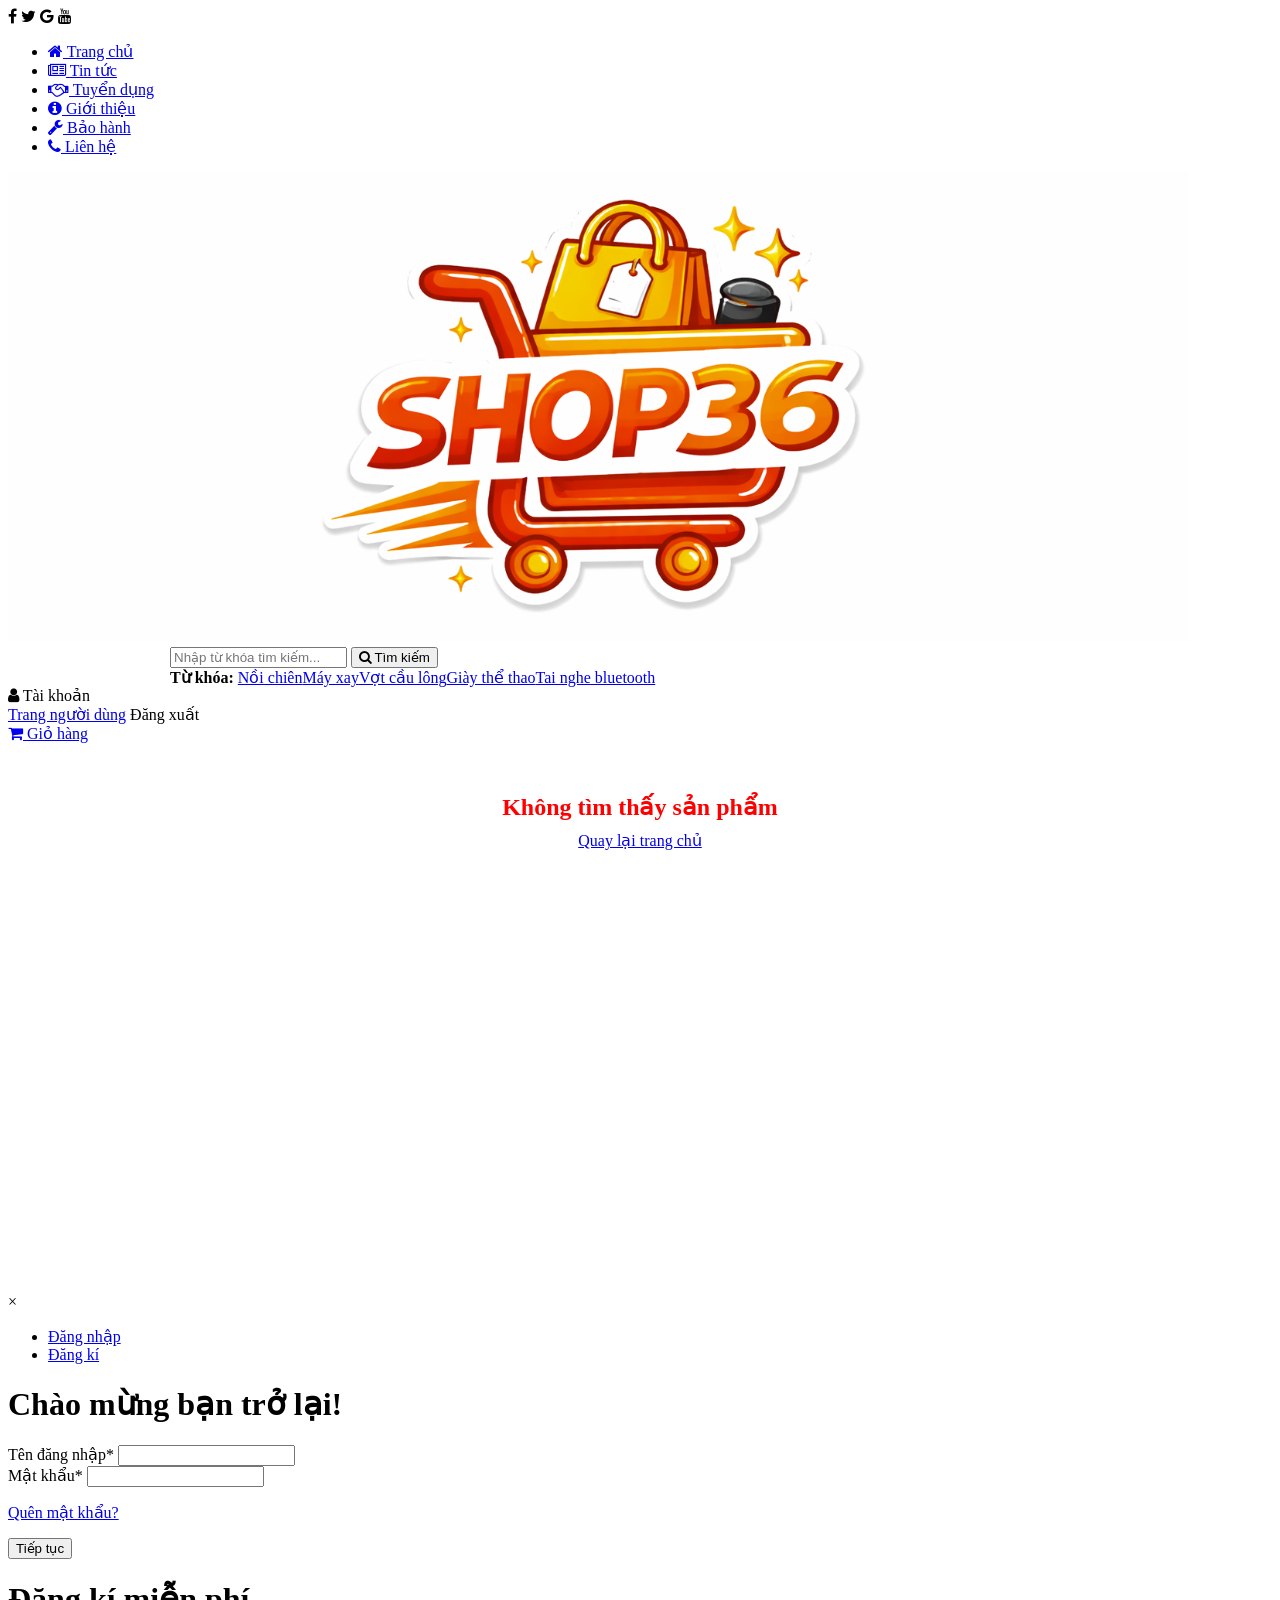
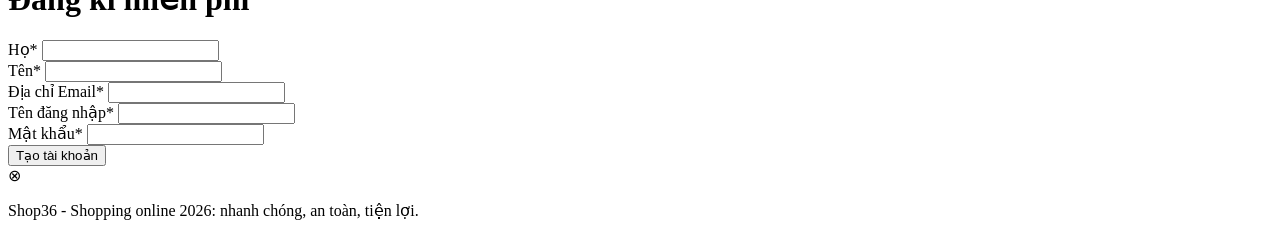
==== chitietsanpham.html @ eb050bb2 "aaaaaa aaaaa" ====
<!DOCTYPE html>
<html lang="vi">

<head>
    <meta charset="UTF-8">
    <meta name="viewport" content="width=device-width, initial-scale=1.0">
    <meta http-equiv="X-UA-Compatible" content="ie=edge">
    <title>Thế giới mua sắm</title>
    <link rel="shortcut icon" href="img/favicon.ico" />

    <!-- Load font awesome icons -->
    <link rel="stylesheet" href="https://cdnjs.cloudflare.com/ajax/libs/font-awesome/4.7.0/css/font-awesome.min.css"
        crossorigin="anonymous">

	<!-- owl carousel libraries cho hình nhỏ -->
	<link rel="stylesheet" href="js/owlcarousel/owl.carousel.min.css">
	<link rel="stylesheet" href="js/owlcarousel/owl.theme.default.min.css">
	<script src="js/Jquery/Jquery.min.js"></script>
    <script src="js/owlcarousel/owl.carousel.min.js"></script>

    <!-- our files -->
    <!-- css -->
    <link rel="stylesheet" href="css/style.css">
    <link rel="stylesheet" href="css/topnav.css">
    <link rel="stylesheet" href="css/header.css">
    <link rel="stylesheet" href="css/taikhoan.css">
    <link rel="stylesheet" href="css/trangchu.css">
    <link rel="stylesheet" href="css/home_products.css">
    <link rel="stylesheet" href="css/chitietsanpham.css">
    <link rel="stylesheet" href="css/footer.css">
    <!-- js -->
    <script src="data/products.js"></script>
    <script src="js/classes.js"></script>
    <script src="js/dungchung.js"></script>
    <script src="js/chitietsanpham.js"></script>
</head>

<body>

    <script> addTopNav(); </script>

    <section>
        <script> addHeader(); </script>

        <div id="productNotFound" style="min-height: 50vh; text-align: center; margin: 50px; display: none;">
            <h1 style="color: red; margin-bottom: 10px;">Không tìm thấy sản phẩm</h1>
            <a href="index.html" style="text-decoration: underline;">Quay lại trang chủ</a>
        </div>

        <div class="chitietSanpham" style="margin-bottom: 100px">
        <h1 id="product-title"></h1>
            <div class="rating"></div>
            <div class="rowdetail group">
                <div class="picture">
                    <img src="" onclick="opencertain()">
                </div>
                <div class="price_sale">
                    <div class="area_price"> </div>
                    <div class="ship" style="display: none;">
                        <img src="img/chitietsanpham/clock-152067_960_720.png">
                        <div>NHẬN HÀNG TRONG 1 GIỜ</div>
                    </div>
                    <div class="area_promo">
                        <strong>khuyến mãi</strong>
                        <div class="promo">
                            <img src="img/chitietsanpham/icon-tick.png">
                            <div id="detailPromo"> </div>
                        </div>
                    </div>
                    <div class="policy">
                        <div>
                            <img src="img/chitietsanpham/box.png">
                            <p>Khách hàng sẽ dược tặng thêm móc khóa SHOP36 </p>
                        </div>
                        <div>
                            <img src="img/chitietsanpham/icon-baohanh.png">
                            <p>Bảo hành chính hãng 12 tháng.</p>
                        </div>
                        <div class="last">
                            <img src="img/chitietsanpham/1-1.jpg">
                            <p>1 đổi 1 trong 1 tháng nếu lỗi, đổi sản phẩm tại nhà trong 1 ngày.</p>
                        </div>
                    </div>
                    <div class="area_order">
                        <!-- nameProduct là biến toàn cục được khởi tạo giá trị trong phanTich_URL_chiTietSanPham -->
                        <a class="buy_now" onclick="themVaoGioHang(maProduct, nameProduct);">
                            <b><i class="fa fa-cart-plus"></i> Thêm vào giỏ hàng</b>
                        </a>
                    </div>
                </div>
                <div class="info_product">
                    <h2>Mô tả sản phẩm</h2>
                    <ul class="info">
                    </ul>
                </div>
            </div>
            <div id="overlaycertainimg" class="overlaycertainimg">
                <div class="close" onclick="closecertain()">&times;</div>
                <div class="overlaycertainimg-content">
                    <img id="bigimg" class="bigimg" src="img/chitietsanpham/oppo-f9-red-2-400x460.png">
                    <div class="div_smallimg owl-carousel">
                        <!-- <img src="img/chitietsanpham/oppo-f9-mau-do-1-org.jpg" onclick="changepic(this.src)">
                        <img src="img/chitietsanpham/oppo-f9-mau-do-2-org.jpg" onclick="changepic(this.src)">
                        <img src="img/chitietsanpham/oppo-f9-mau-do-3-org.jpg" onclick="changepic(this.src)"> -->
                    </div>
                </div>
            </div>
        </div>

        <div id="goiYSanPham"></div>
    </section>

    <script>addContainTaiKhoan();</script>

    <div class="footer"><script>addFooter();</script></div>

</body>

</html>
---- css/trangchu.css ----
.companyMenu {
	margin: 10px 0 30px; 
}

.companyMenu a {
    border: 2px solid #fff;
    height: 40px;
    line-height: 40px;
    transition-duration: .2s;
}

.companyMenu a:hover {
	border: 2px solid #aaa;
	transform: scale(1.1);
	z-index: 20;
}

.companyMenu a img{
    max-height: 30px;
    vertical-align: middle;
    margin-top: -3px;
}

.category-section {
	margin: 25px 0;
}

.category-section h2 {
	font-size: 1.7rem;
	font-weight: 700;
	margin-bottom: 12px;
	color: #333;
}

.category-grid {
	display: grid;
	grid-template-columns: repeat(5, minmax(140px, 1fr));
	gap: 12px;
	max-width: 1200px;
	margin: 0 auto;
}

.category-card {
	background: #fff;
	border: 1px solid #ddd;
	border-radius: 12px;
	text-align: center;
	padding: 10px;
	text-decoration: none;
	color: #333;
	transition: transform .2s ease, box-shadow .2s ease;
	min-height: 148px;
}

@media (max-width: 1200px) {
	.category-grid {
		grid-template-columns: repeat(4, minmax(120px, 1fr));
	}
}

@media (max-width: 992px) {
	.category-grid {
		grid-template-columns: repeat(3, minmax(100px, 1fr));
	}
}

@media (max-width: 768px) {
	.category-grid {
		grid-template-columns: repeat(2, minmax(100px, 1fr));
	}
}

@media (max-width: 576px) {
	.category-grid {
		grid-template-columns: 1fr;
	}
}

.category-card:hover {
	transform: translateY(-3px);
	box-shadow: 0 8px 20px rgba(0, 0, 0, 0.12);
}

.category-icon img {
	width: 48px;
	height: 48px;
	object-fit: contain;
	margin-bottom: 8px;
}

.category-name {
	font-size: 0.96rem;
	line-height: 1.3;
	font-weight: 600;
}

/* Dropdown From w3 */
	.dropbtn {
	    background-color: #444;
	    color: white;
	    padding: 10px 14px;
	    font-size: 15px;
	    border: none;
	    border-radius: 5px;
	    cursor: pointer;
		margin-bottom: 5px;
		transition-duration: .3s;
	}
	.dropbtn:after {
		/* kí tự mũi tên > */
	    content: ' \25B7';
	}
	.dropdown:hover .dropbtn:after{
		/* kí tự mũi tên xuống */
		content:' \25BD'
	}
	.dropdown {
	    position: relative;
	    margin: 10px 5px;
	}
	.dropdown-content {
	    z-index: 1;
	    position: absolute;
	    min-width: 170px;
	    border-radius: 5px;
	    background-color: rgba(255, 255, 255, .8);
		box-shadow: 0px 8px 16px 0px rgba(0,0,0,0.5);
		/* mặc địng là xoay 90 độ => bị ẩn đi */
	    transform: rotateX(90deg);
	    transition-duration: .3s;
	}
	.dropdown-content a {
	    color: #444;
	    padding: 12px 16px;
	    text-decoration: none;
	    display: block;
	}
	.dropdown-content a:hover { 
		color: white;
		background-color: #555 
	}
	.dropdown:hover .dropdown-content {
	    /* khi hover vào thì cần hiện content ra => xoay 0 độ => trờ về như cũ */
	    transform: rotateY(0deg);
	}
	.dropdown:hover .dropbtn {
	    background-color: #3e8e41;
	}
/* ============== End From W3 ============== */

/* Filter by Name */
.filterName {
	margin: 15px auto;
	text-align: center;
	/* width: 195px; */
}
.filterName input {
	padding: 0 15px;
	/* width: calc(100% - 30px); 15px la padding left cua input */
	height: 30px;
	border: 2px solid #bbb;
	border-radius: 10px;
	font-size: 15px;
	-webkit-transition-duration: .3s;
     -o-transition-duration: .3s;
        transition-duration: .3s;
}
.filterName input:focus {
	border: 2px solid orange;
} 

/* Choosed filter */
.choosedFilter { margin: 10px auto; }
.choosedFilter i { transition-duration: .3s; }
.choosedFilter a:hover > h3 > i { color: red; }
/* .choosedFilter a:hover > h3 { text-decoration: line-through; } */
.choosedFilter a {
    font-size: 12px;
    padding: 6px;
    color: #fff;
    background: #288ad6;
    border-radius: 4px;
    margin-right: 5px;
}

/* Các khung sản phẩm */
.contain-khungSanPham {
	
}

.khungSanPham {
	width: 100%;
	margin: 50px 0;
	border-radius: 5px;
	border: 2px solid #ff4d00; 
	box-sizing: border-box; /* dùng để width ko vượt ra ngoài khi có border */
}

.khungSanPham h3.tenKhung {
	line-height: 1.5em;
	font-size: 1.5em;
	text-align: center;
	margin: 0 auto;
	border-radius: 1em;
	color: white;
	transform: translateY(-0.75em);
}

.khungSanPham li {
	list-style-type: none; 
}

/* Nút xem tất cả */
.xemTatCa {
	display: block;
	font-weight: bold;
	text-align: center;
	/* max-width: 25%; */
	margin:	0 auto;
	padding: .5em 1em;
	border-radius: 1em;
	color: #888;
	background-color: #eee;
	transition-duration: .2s;
	transform: translateY(1em);
}
.xemTatCa:hover {
	background-color: #ccc;
	color: #000;
}
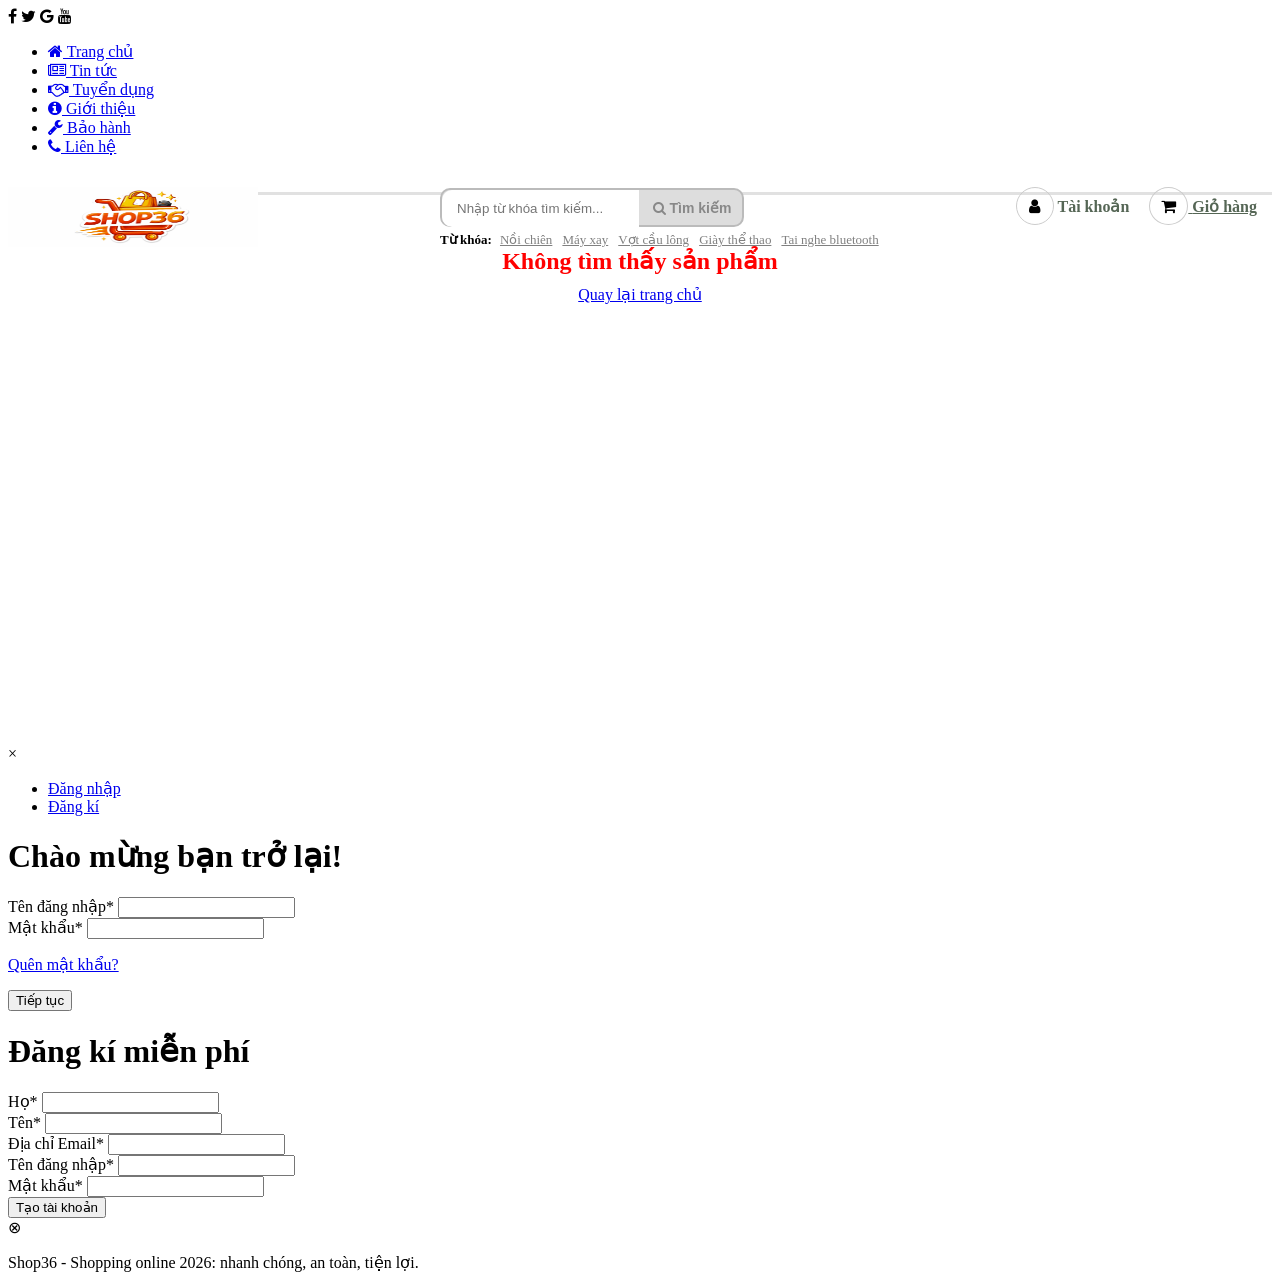
==== commit 6280f3b0: "aaaaa aaaa" ====
--- a/chitietsanpham.html
+++ b/chitietsanpham.html
@@ -29,7 +29,9 @@
     <link rel="stylesheet" href="css/chitietsanpham.css">
     <link rel="stylesheet" href="css/footer.css">
     <!-- js -->
+    <script src="data/local_product_images.js"></script>
     <script src="data/products.js"></script>
+    <script src="data/products_fixed.js"></script>
     <script src="js/classes.js"></script>
     <script src="js/dungchung.js"></script>
     <script src="js/chitietsanpham.js"></script>
@@ -70,7 +72,7 @@
                     <div class="policy">
                         <div>
                             <img src="img/chitietsanpham/box.png">
-                            <p>Khách hàng sẽ dược tặng thêm móc khóa SHOP36 </p>
+                            <p>Khách hàng sẽ được tặng thêm móc khóa SHOP36 </p>
                         </div>
                         <div>
                             <img src="img/chitietsanpham/icon-baohanh.png">
--- a/css/header.css
+++ b/css/header.css
@@ -0,0 +1,235 @@
+/* Header */
+	.header {
+		position: sticky;
+		position: -webkit-sticky; /* Safari */
+		top: 0;
+		z-index: 12;
+		background-color: white;
+		padding: 15px 0 5px 0 ;
+		border-bottom: 3px solid #e1e1e1;
+	}
+
+	/* Logo */
+		.header .logo {
+			width: 250px;
+			height: 60px;
+			float: left;
+			transition-duration: .1s;
+		}
+		.header .logo:hover {
+			transform: scale(1.05)
+		}
+		.header .logo img {
+			width: 100%;
+			height: 100%;
+			vertical-align: middle;
+		}
+	/* ======= End logo ======== */
+
+	/* Content */
+		.header .content{
+			/* tru width cua logo */
+			width: calc(100% - 250px);
+			float: left;
+		}
+
+		/* Search */
+			.search-header {
+				float: left;
+			}
+
+			form.input-search {
+				margin-left: 20px;
+				background: #ddd;
+				border: 2px solid #bbb;
+				border-radius: 10px;
+				height: 35px;
+				width: 300px;
+				/* điều chỉnh width của ô tìm kiếm trên header ở đây */
+			}
+			.input-search input {
+				float: left;
+				padding-left: 15px;
+				border: none;
+				border-radius: 10px 0 0 10px;
+				height: 100%;
+				width: calc(100% - 100px - 20px);
+				/* 100 la width button, 20 la padding button */
+			}
+			.input-search button {
+				float: right;
+				font-size: 14px;
+				font-weight: bold;
+				padding: 0 10px;
+				color: #888;
+				background: none;
+				width: 100px;
+				height: 100%;
+				border: none;
+				cursor: pointer;
+				-webkit-transition-duration: .3s;
+				     -o-transition-duration: .3s;
+				        transition-duration: .3s;
+			}
+			.input-search button:hover {
+				color: #000;
+			}
+
+			.tags {
+				margin: 5px 0 0 20px;
+				font-size: 13px;
+			}
+			.tags a {
+				color: gray;
+				padding: 0 5px;
+			}
+			.tags a:hover {
+				color: black;
+				text-decoration: underline;
+			}
+
+			/* W3 school autocomplete */
+				.autocomplete {
+					/*the container must be positioned relative:*/
+					position: relative;
+					height: 100%;
+				}
+				.autocomplete-items {
+					position: absolute;
+					border: 1px solid #d4d4d4;
+					border-bottom: none;
+					border-top: none;
+					z-index: 99;
+					/*position the autocomplete items to be the same width as the container:*/
+					top: 100%;
+					left: 0;
+					right: 0;
+				}
+				.autocomplete-items div {
+					padding: 10px;
+					cursor: pointer;
+					background-color: #fff; 
+					border-bottom: 1px solid #d4d4d4; 
+				}
+				.autocomplete-items div:hover {
+					/*when hovering an item:*/
+					background-color: #e9e9e9; 
+				}
+				.autocomplete-active {
+					/*when navigating through the items using the arrow keys:*/
+					background-color: DodgerBlue !important; 
+					color: #ffffff; 
+				}
+			/* End auto complete */
+		/* ======= End search ========== */
+
+		/* Tools Member */
+			.tools-member {
+				float: right;
+				display: table;
+				margin-left: 10px;
+				font-size: 14px;
+			}
+
+			.tools-member a {
+				position: relative;
+				padding: 5px 0;
+				text-align: center;
+				font-size: 16px;
+				font-weight: bold;
+				color: #565;
+				cursor: pointer;
+			}
+			.tools-member a:hover > i {
+				border: 1px solid #fff;
+				background-color: rgb(161, 161, 161);
+				color: #fff;
+			}
+
+			.tools-member i { /* icon */
+				padding: 10px;
+				border-radius: 50%;
+				border: 1px solid #ccc;
+				background-color: transparent;
+				color: #000;
+				-webkit-transition: 0.2s;
+				-o-transition: 0.2s;
+				transition: 0.2s;
+			}
+			.tools-member .fa-user {
+				padding: 10px 12.5px;
+			}
+			.tools-member .fa-shopping-cart {
+				padding: 10px 11px;
+			}
+			/* Member */
+				.member {
+					position: relative;
+					float: left;
+					display: table-cell;
+				}
+				.member:hover > .menuMember{
+					z-index: 20;
+					transform: translateX(-40%) scale(1);
+				}
+				.member .menuMember {
+					position: absolute;
+					left: 0;
+					text-align: center;
+					border-radius: 5px;
+					background-color: #eee;
+					min-width: 170px;
+					transition-duration: .15s;
+					transform: translateX(-40%) scale(0);
+				}
+				.member .menuMember a {
+					display: block;
+					padding: 10px 0;
+				}
+				.member .menuMember a:hover {
+					background-color: #888;
+					color: #eee;
+				}
+				.member .hide {
+					display: none;
+				}
+			/* ======= End Member ======= */
+
+			/* Cart */
+				.cart {
+					float: left;
+					display: table-cell;
+					/* border-left: 1px solid #bbb; */
+					margin: 0 15px; 
+					padding-left: 5px;
+				}
+				.cart-number {
+					position: absolute;
+					left: 1.4em;
+					bottom: -1em;
+					font-weight: bold;
+					font-size: 1em;
+					color: red;
+					border-radius: 50%;
+					width: 2em;
+					height: 2em;
+					line-height: 2em;
+					text-align: center;
+				}
+				.cart .cart-number {
+					transition-duration: .4s; 
+				}
+			/* ======= End Cart ======== */
+
+			/* Check Order - Đã loại bỏ */
+				.check-order {
+					float: left;
+					display: table-cell;
+					border-left: 1px solid #bbb;
+					margin-left: 5px;
+					padding-left: 5px; 
+				}
+			/* ======= End Check Order ======= */
+		/* ======= End Tools Member ======= */
+	/* ======= End Content ========= */
+/* ======= End header ======== */
